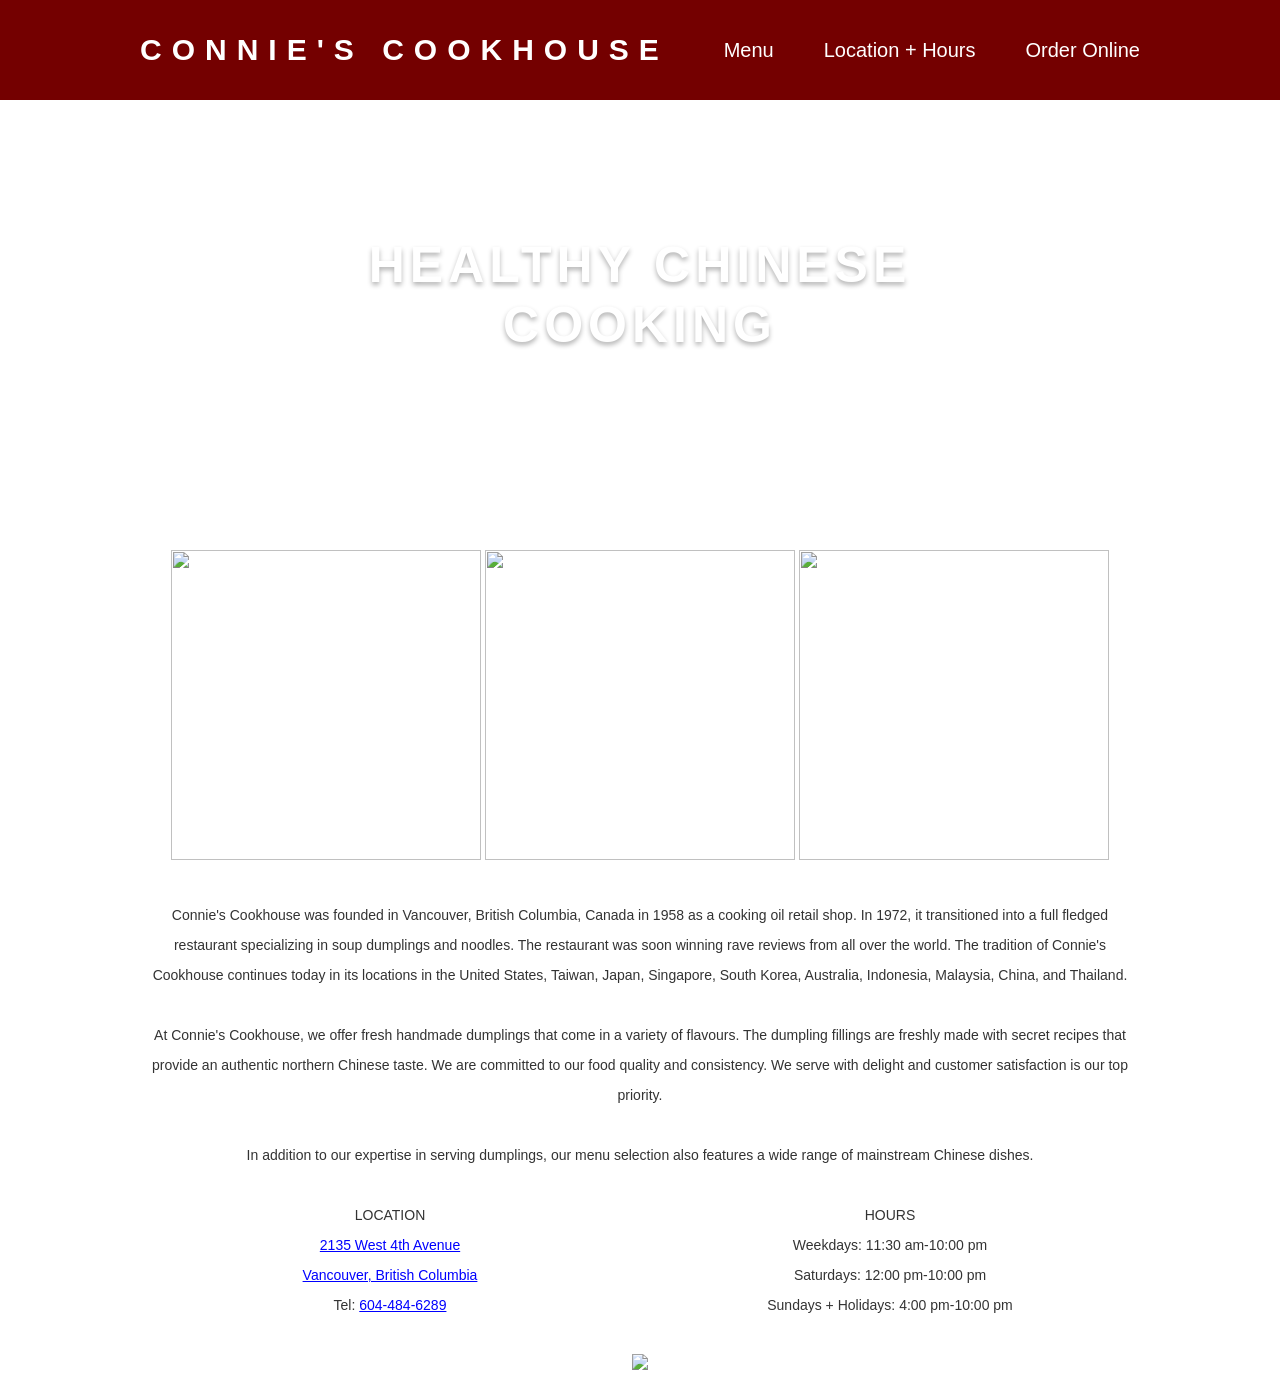
==== main.html @ 8efbcd88 "Rename index.html to main.html" ====
<!DOCTYPE html>
<html>
<head>
<meta charset="utf-8" />
<title>Connie's Cookhouse</title>

<link href="style.css" rel="stylesheet" />

</head>
<body>

<div id="container">
	<header>
		<div id="header-content">
			<h1><a href="index2.html" class="class1">Connie's Cookhouse</a></h1>
			
			<nav>
				<ul>
					<li><a href="http://www.conniescookhouse.com/menu.pdf" class="class1">Menu</a></li>
					<li><a href="#Bot" class="class1">Location + Hours</a></li>
					<li><a href="localhost/restaurant/listing.php" class="class1">Order Online</a></li>
				</ul>
			</nav>
		</div>
	</header>
	
	<div id="banner">
		<h2><span>Healthy Chinese Cooking</span></h2>
	</div>
	
	<div id="content">
		<article>
		<center><p>
		<img src="dumpling1.jpg" width="310", height="310">
		<img src="dumpling2.jpg" width="310", height="310">
		<img src="dumpling3.jpg" width="310", height="310">
		</center></p>

			<center>
			<p>Connie's Cookhouse was founded in Vancouver, British Columbia, Canada in 1958 as a cooking oil retail shop. In 1972, it transitioned into a full fledged restaurant specializing in soup dumplings and noodles. The restaurant was soon winning rave reviews from all over the world. The tradition of Connie's Cookhouse continues today in its locations in the United States, Taiwan, Japan, Singapore, South Korea, Australia, Indonesia, Malaysia, China, and Thailand.</p>

			<p>At Connie's Cookhouse, we offer fresh handmade dumplings that come in a variety of flavours. The dumpling fillings are freshly made with secret recipes that provide an authentic northern Chinese taste. We are committed to our food quality and consistency. We serve with delight and customer satisfaction is our top priority.</p>

			<p>In addition to our expertise in serving dumplings, our menu selection also features a wide range of mainstream Chinese dishes.</p>
			</center>
			
			<div class="column1">
			<center>
			<p>
			LOCATION
			<br>
			<a href ="https://www.google.com/maps/place/Connie's+Cook+House/@49.2681701,-123.1558694,17z/data=!4m13!1m7!3m6!1s0x548673b4155d635d:0xb589d09a30bd0e88!2s2135+W+4th+Ave,+Vancouver,+BC+V6K+1N7,+Canada!3b1!8m2!3d49.2681701!4d-123.1536807!3m4!1s0x548673b43f0be5bd:0xfba5457b54c621a1!8m2!3d49.2682704!4d-123.1536883" class = "class2">2135 West 4th Avenue
			<br>
			Vancouver, British Columbia</a>
			<br>
			Tel: <a href="tel:+16044846289" class="class2">604-484-6289</a>
			</p>
			</center>
			</div>
	
			<div class="column2">
			<center>
			<p>
			HOURS
			<br>
			Weekdays: 11:30 am-10:00 pm
			<br>
			Saturdays: 12:00 pm-10:00 pm
			<br>
			Sundays + Holidays: 4:00 pm-10:00 pm
			</p>
			</center>
			</div>





			<p>
			<center><a href="https://www.facebook.com/pages/Connies-Cookhouse/161041860588527"><img src="FB-FindUsonFacebook-online-100.png"></a></center>
			</p>


			<!-- Location+Hours link jump -->
			<a name="Bot"> 
		
		</article>


	</div>








</div>


</body>
</html>
---- style.css ----
body, div, h1, h2, h3, h4, h5, h6, p, ul, ol, li, dl, dt, dd, img, form, fieldset, input, textarea, blockquote {
	margin: 0; padding: 0; border: 0;
}

body {
	background: #fff;
	font: 14px/30px "Helvetica", sans-serif; 
	color: #333;
}

a.class1 {
	color: white;
	text-decoration: none;
}
	a:hover {
		color: rgba(255, 255, 255, 0.5)
	}

	a.class2 {
		color: blue;
	}

header {
	height: 100px;
	position: fixed;
	width: 100%;
	background:rgba(116, 0, 0, 1);
	z-index: 10;
}
	#header-content {
		width: 1000px; margin: 0 auto; padding: 35px 0 0 0;
		overflow: hidden;
	}
		#header-content h1 {
			float: left;
			font-size: 30px; text-transform: uppercase; letter-spacing: 10px;
		}
		#header-content nav {
			float: right;
		}
			#header-content nav li {
				float: left;
				font-size: 20px;
				margin: 0 0 0 50px;
				list-style: none;
			}


#banner {
	height: 500px;
	position: fixed;
	background: url(dumplings.jpg);
	background-size: cover;
	width: 100%;
	height:auto;
	top: 100px;
}
	#banner h2 {
		margin: 130px auto;
		color: #fff;
		width: 800px;
		font-size: 50px; line-height: 60px; text-align: center;
		text-transform: uppercase;
		letter-spacing: 5px;
		text-shadow: 0 3px 5px rgba(0,0,0,0.3);
		padding: 5px;
	}

	

	#banner2 {
	height: 500px;
	position: fixed;
	background: url(interior.jpg);
	background-size: cover;
	background-position: center center;
	width: 100%;
	height:auto;
	top: 100px;
}
	#banner2 h2 {
		margin: 130px auto;
		color: #fff;
		width: 800px;
		font-size: 50px; line-height: 60px; text-align: center;
		text-transform: uppercase;
		letter-spacing: 5px;
		text-shadow: 0 3px 5px rgba(0,0,0,0.3);
		padding: 5px;
	}




#content {
	background: #fff;
	width: 100%; 
	position: relative;
	top: 500px;
	z-index: 5;
}

article {
	width: 1000px; padding: 50px 0 0 0;
	margin: 0 auto;
}
	article p {
		margin: 0 0 30px 0;
	}

.column1 {
	float: left;
	width: 50%;
	background-color: white;
}

.column2 {
	float: right;
	width: 50%;
	background-color:white;
}
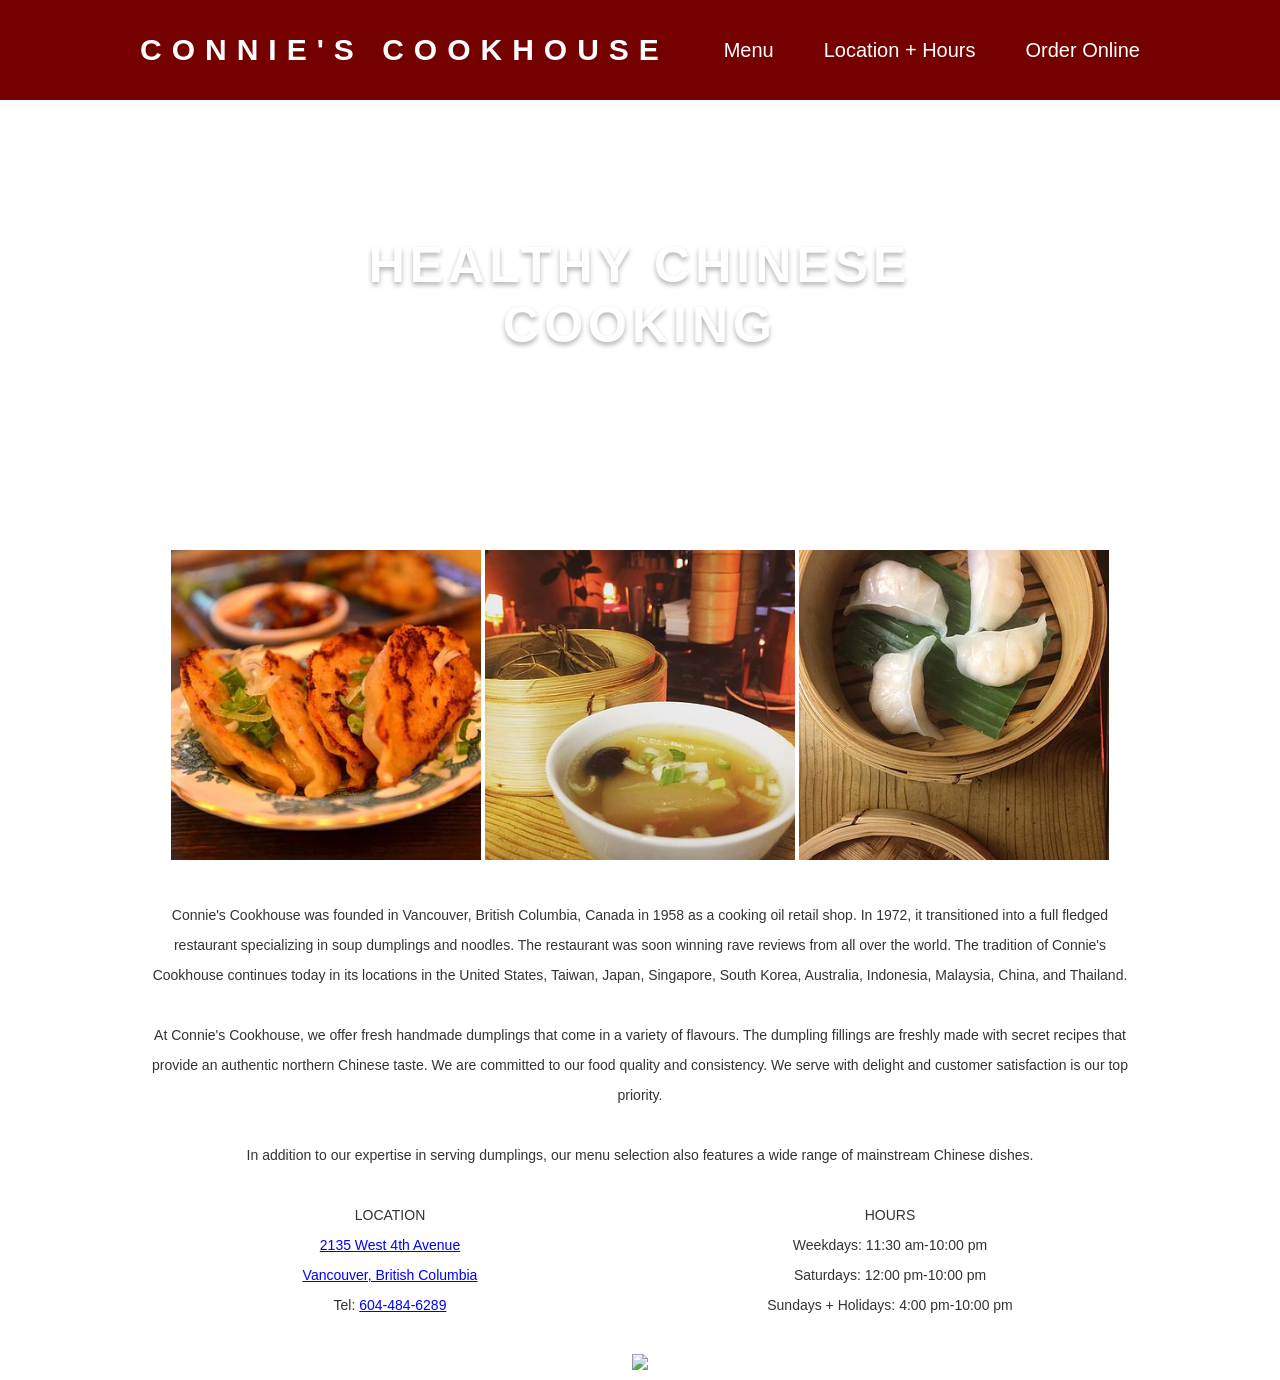
==== commit 5b64737f: "Update main.html" ====
--- a/main.html
+++ b/main.html
@@ -18,7 +18,7 @@
 				<ul>
 					<li><a href="http://www.conniescookhouse.com/menu.pdf" class="class1">Menu</a></li>
 					<li><a href="#Bot" class="class1">Location + Hours</a></li>
-					<li><a href="localhost/restaurant/listing.php" class="class1">Order Online</a></li>
+					<li><a href="listing.php" class="class1">Order Online</a></li>
 				</ul>
 			</nav>
 		</div>
@@ -31,9 +31,9 @@
 	<div id="content">
 		<article>
 		<center><p>
-		<img src="dumpling1.jpg" width="310", height="310">
-		<img src="dumpling2.jpg" width="310", height="310">
-		<img src="dumpling3.jpg" width="310", height="310">
+		<img src="/images/dumpling1.jpg" width="310", height="310">
+		<img src="/images/dumpling2.jpg" width="310", height="310">
+		<img src="/images/dumpling3.jpg" width="310", height="310">
 		</center></p>
 
 			<center>
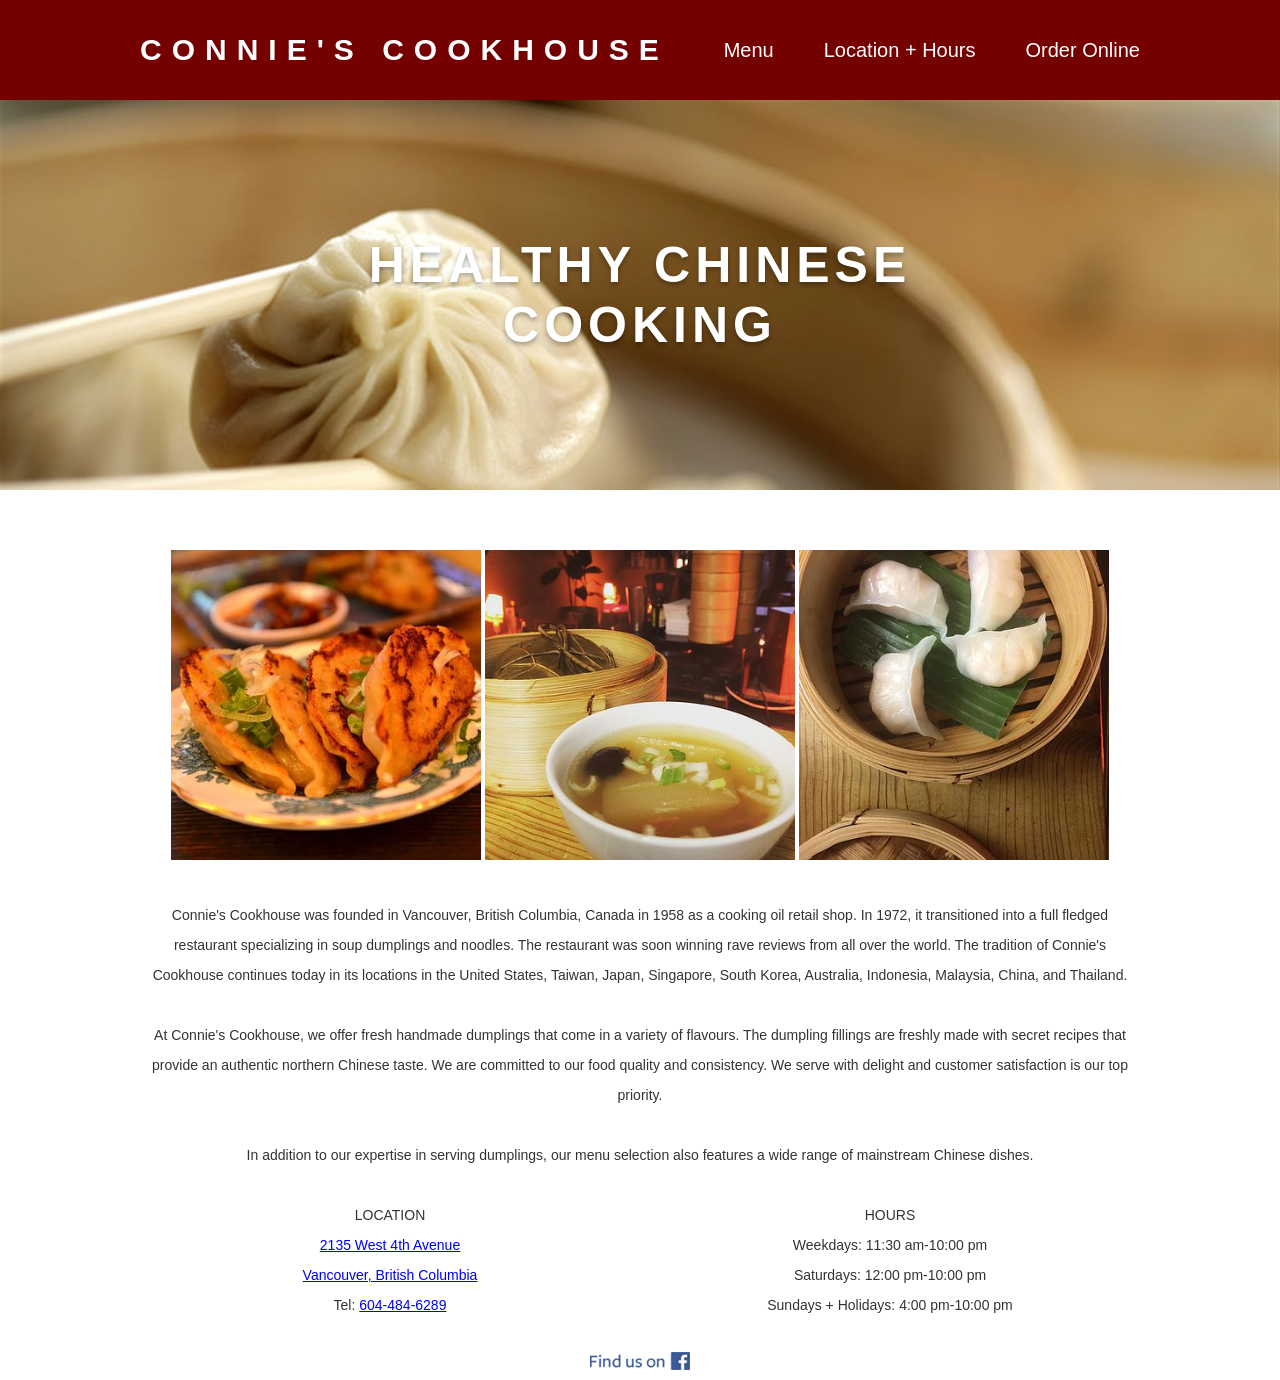
==== commit d8158f27: "Update main.html" ====
--- a/main.html
+++ b/main.html
@@ -12,7 +12,7 @@
 <div id="container">
 	<header>
 		<div id="header-content">
-			<h1><a href="index2.html" class="class1">Connie's Cookhouse</a></h1>
+			<h1><a href="main.html" class="class1">Connie's Cookhouse</a></h1>
 			
 			<nav>
 				<ul>
@@ -72,32 +72,16 @@
 			</center>
 			</div>
 
-
-
-
-
 			<p>
-			<center><a href="https://www.facebook.com/pages/Connies-Cookhouse/161041860588527"><img src="FB-FindUsonFacebook-online-100.png"></a></center>
+			<center><a href="https://www.facebook.com/pages/Connies-Cookhouse/161041860588527"><img src="/images/FB-FindUsonFacebook-online-100.png"></a></center>
 			</p>
-
-
+			
 			<!-- Location+Hours link jump -->
 			<a name="Bot"> 
 		
 		</article>
-
-
 	</div>
-
-
-
-
-
-
-
-
 </div>
-
 
 </body>
 </html>
--- a/style.css
+++ b/style.css
@@ -49,7 +49,7 @@
 #banner {
 	height: 500px;
 	position: fixed;
-	background: url(dumplings.jpg);
+	background: url(/images/dumplings.jpg);
 	background-size: cover;
 	width: 100%;
 	height:auto;
